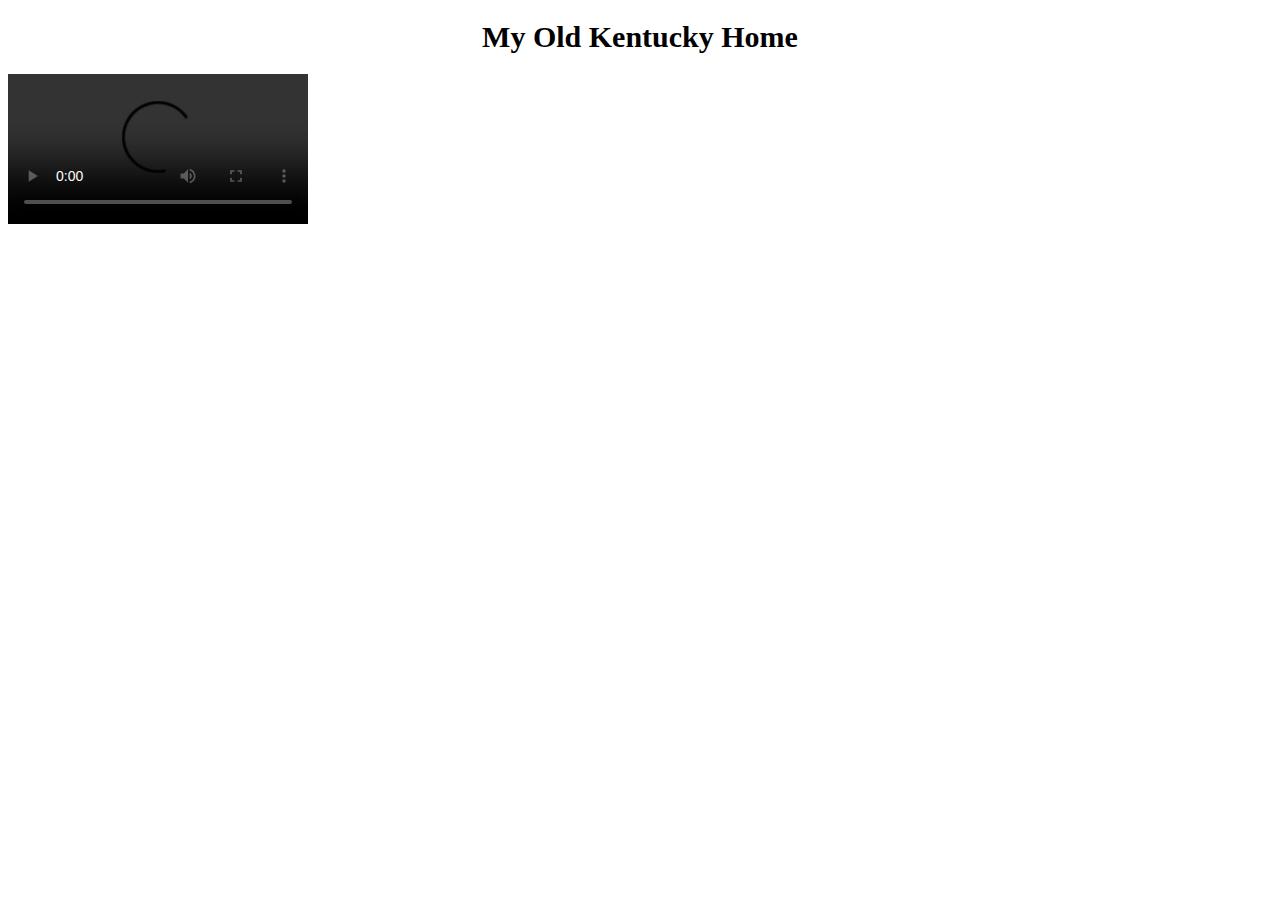
==== my_old_kentucky_home/index.html @ 4cff1582 "adding kentucky home" ====
<!DOCTYPE html>
<html>
<head>
<meta charset="utf-8" />
<title>My Old Kentucky Home</title>
<link rel="stylesheet" href="style.css" type="text/css" />
</head>

<body>

<h1 id="title">My Old Kentucky Home</h1>

<video src="https://www.cs.tufts.edu/comp/20/my_old_kentucky_home.mp4" id="music_video" controls></video>
<div id="lyrics"></div>

<script>
	var myvideo = document.getElementById("music_video");
	myvideo.addEventListener("timeupdate", function() {
		if (myvideo.currentTime < 4) {
			lyrics.innerHTML = "<h3> Hello World! </h3>";
		}
		else if (myvideo.currentTime > 4 && myvideo.currentTime < 9) {
			lyrics.innerHTML = '<p><img src="hello_world.jpg" alt="Image" /></p>';
		}
		else if (myvideo.currentTime > 9 && myvideo.currentTime < 15) {
			lyrics.innerHTML = "<h3>The sun shines bright in My Old Kentucky Home,</h3>";
		}
		else if (myvideo.currentTime > 15 && myvideo.currentTime < 21) {
			lyrics.innerHTML = "<h3>'Tis summer, the people are gay;</h3>";
		}
		else if (myvideo.currentTime > 21 && myvideo.currentTime < 28) {
			lyrics.innerHTML = "<h3>The corn-top's ripe and the medow's in the bloom</h3>";
		}
		else if (myvideo.currentTime > 28 && myvideo.currentTime <35) {
			lyrics.innerHTML = "<h3>While the birds make music all the day.</h3>";
		}
		else if (myvideo.currentTime > 35 && myvideo.currentTime < 42) {
			lyrics.innerHTML = "<h3>The young folks roll on the little cabin floor</h3>";
		}
		else if (myvideo.currentTime > 42 && myvideo.currentTime < 48) {
			lyrics.innerHTML = "<h3>All merry, all happy and bright;</h3>";
		}
		else if (myvideo.currentTime > 48 && myvideo.currentTime < 54){
			lyrics.innerHTML = "<h3>By 'n' by hard times come a-knocking at the door,</h3>";
		}
		else if (myvideo.currentTime > 54 && myvideo.currentTime < 61) {
			lyrics.innerHTML = "<h3>Then My Old Kentucky Home, good night!</h3>";
		}
		else if (myvideo.currentTime > 61 && myvideo.currentTime < 63) {
			lyrics.innerHTML = '<p id = "choir"><img src="choir9.jpg" alt="Image" /></p>';
		}
		else if (myvideo.currentTime > 63 && myvideo.currentTime < 69) {
			lyrics.innerHTML = "<h3>Weep no more my lady</h3>";
		}
		else if (myvideo.currentTime > 69 && myvideo.currentTime < 75) {
			lyrics.innerHTML = "<h3>Oh weep no more today;</h3>"
		}
		else if (myvideo.currentTime > 75 && myvideo.currentTime < 79) {
			lyrics.innerHTML = "<h3>We will sing one song</h3>";
		}
		else if (myvideo.currentTime > 79 && myvideo.currentTime < 83) {
			lyrics.innerHTML = "<h3>For My Old Kentucky Home</h3>";
		}
		else if (myvideo.currentTime > 83) {
			lyrics.innerHTML = "<h3>For My Old Kentucky Home, far away.</h3>";
		}
		else {
			lyrics.innerHTML = "";
		}
	}, false)
</script>
</body>
</html>
---- my_old_kentucky_home/style.css ----
/* Kentucky Home CSS */

#title{
	font-family: Times;
	font-size: 30px;
	text-align: center;
}
#lyrics{
	font-size: 20px;
	margin-right: 10%;
}
#choir{
	width: 140px;
	height: 100px;
}
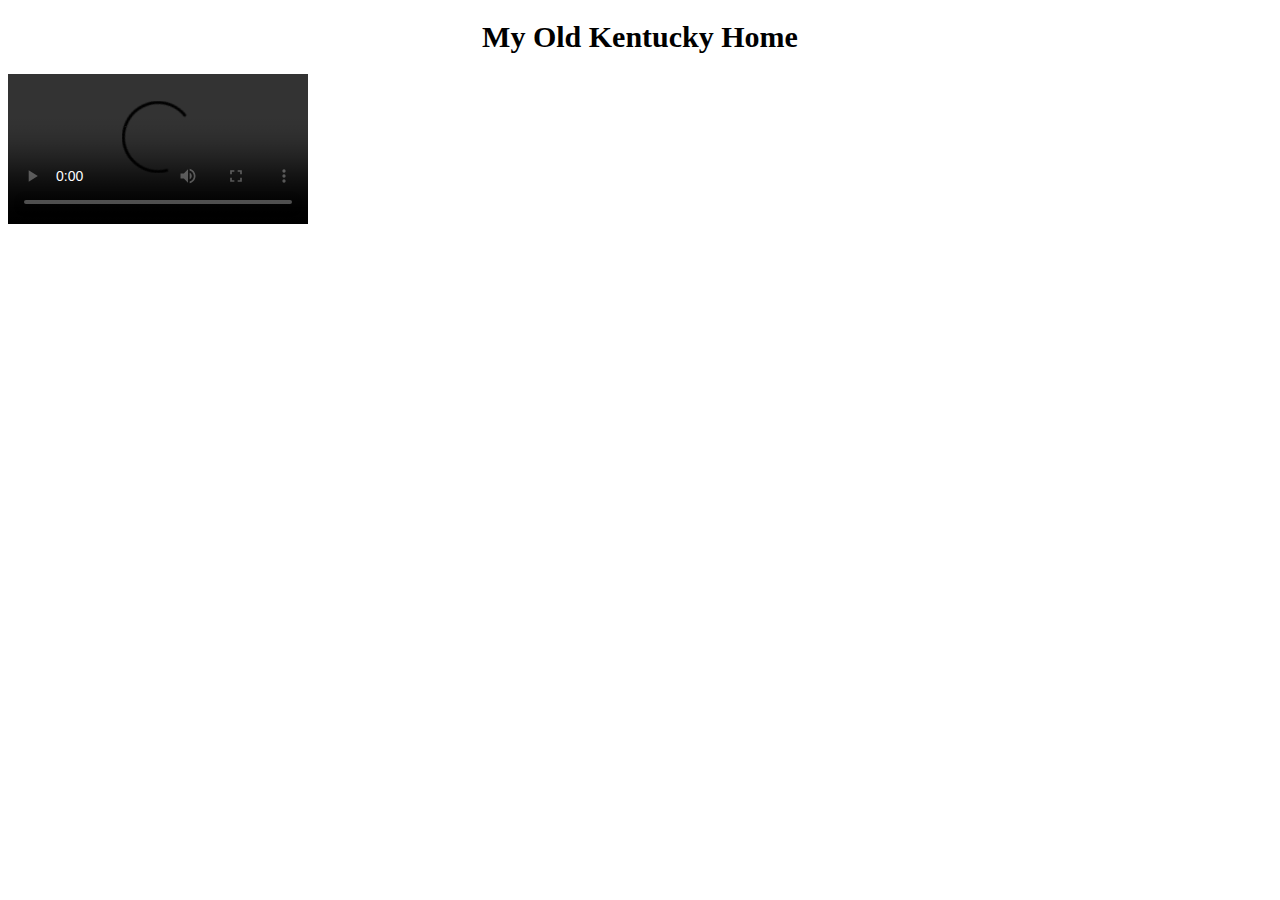
==== commit b43148a6: "removed choir id" ====
--- a/my_old_kentucky_home/index.html
+++ b/my_old_kentucky_home/index.html
@@ -47,7 +47,7 @@
 			lyrics.innerHTML = "<h3>Then My Old Kentucky Home, good night!</h3>";
 		}
 		else if (myvideo.currentTime > 61 && myvideo.currentTime < 63) {
-			lyrics.innerHTML = '<p id = "choir"><img src="choir9.jpg" alt="Image" /></p>';
+			lyrics.innerHTML = '<p><img src="choir9.jpg" alt="Image" /></p>';
 		}
 		else if (myvideo.currentTime > 63 && myvideo.currentTime < 69) {
 			lyrics.innerHTML = "<h3>Weep no more my lady</h3>";
--- a/my_old_kentucky_home/style.css
+++ b/my_old_kentucky_home/style.css
@@ -9,7 +9,3 @@
 	font-size: 20px;
 	margin-right: 10%;
 }
-#choir{
-	width: 140px;
-	height: 100px;
-}